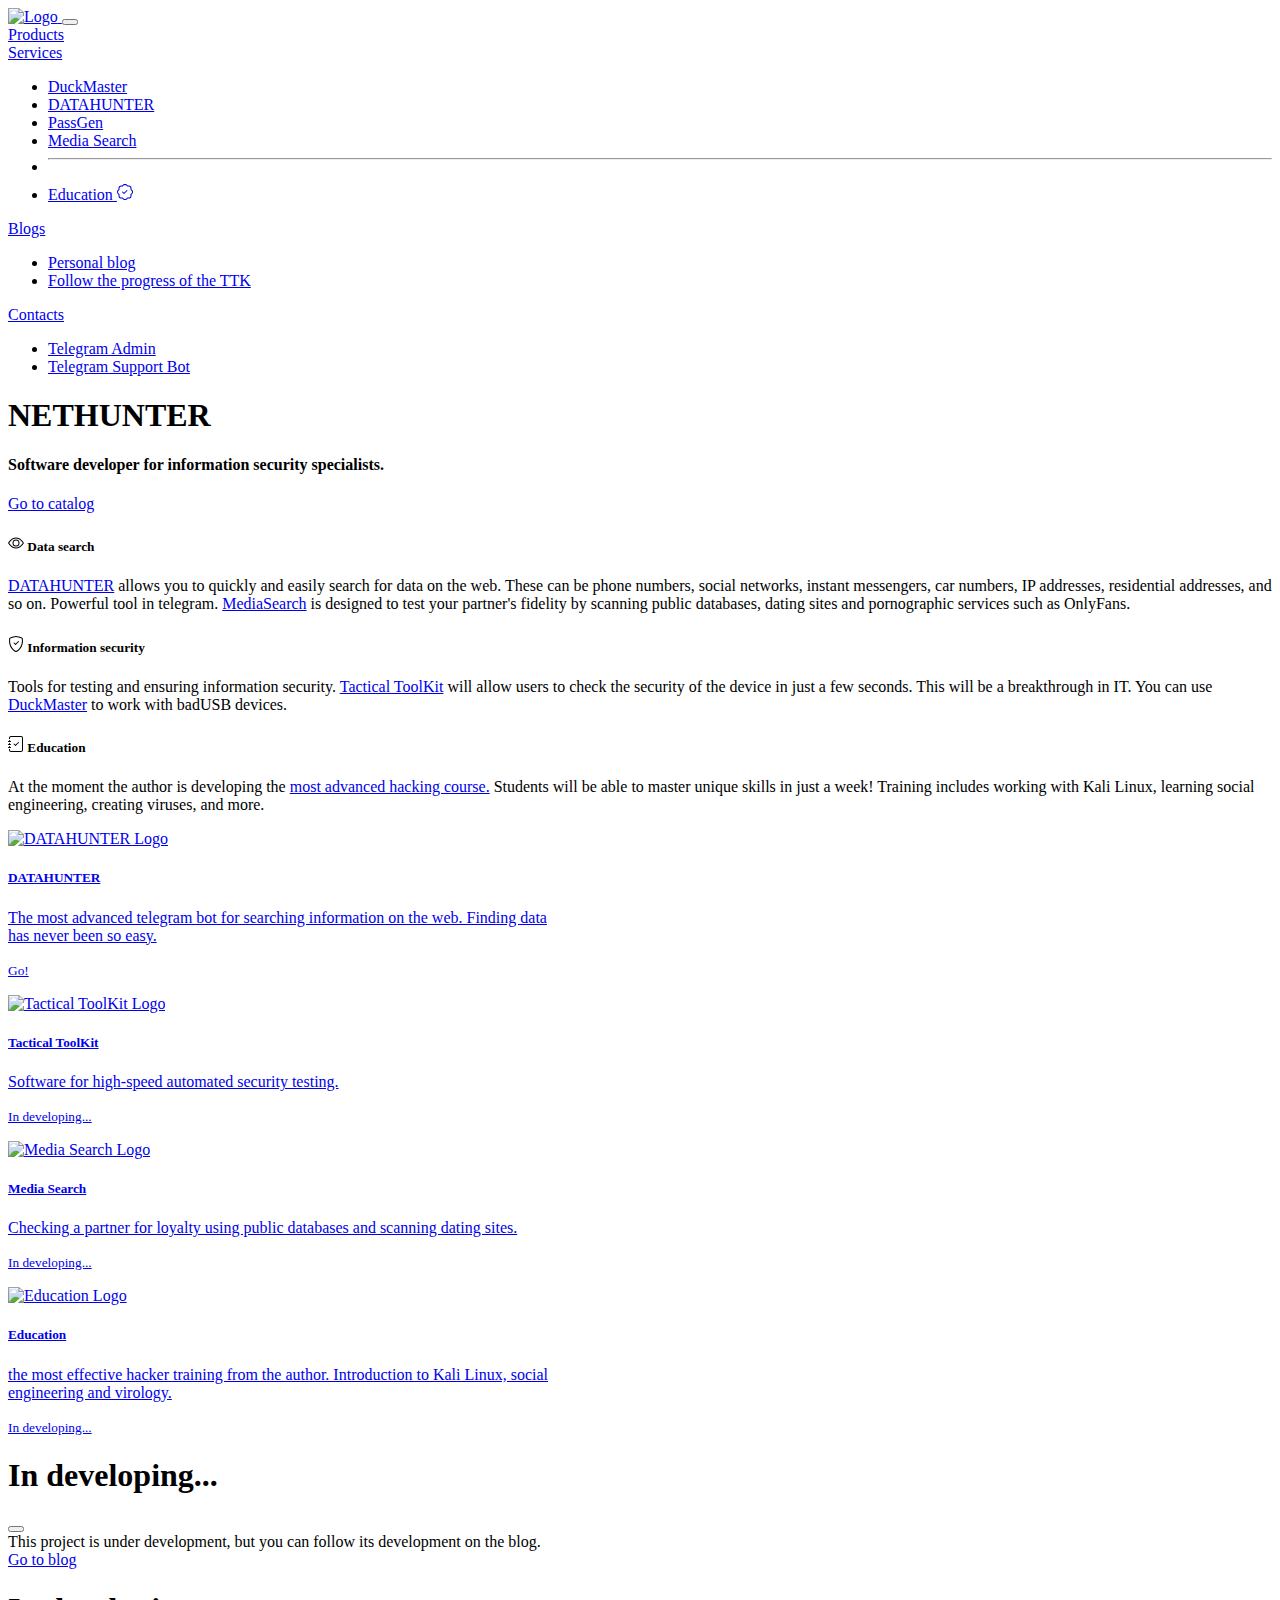
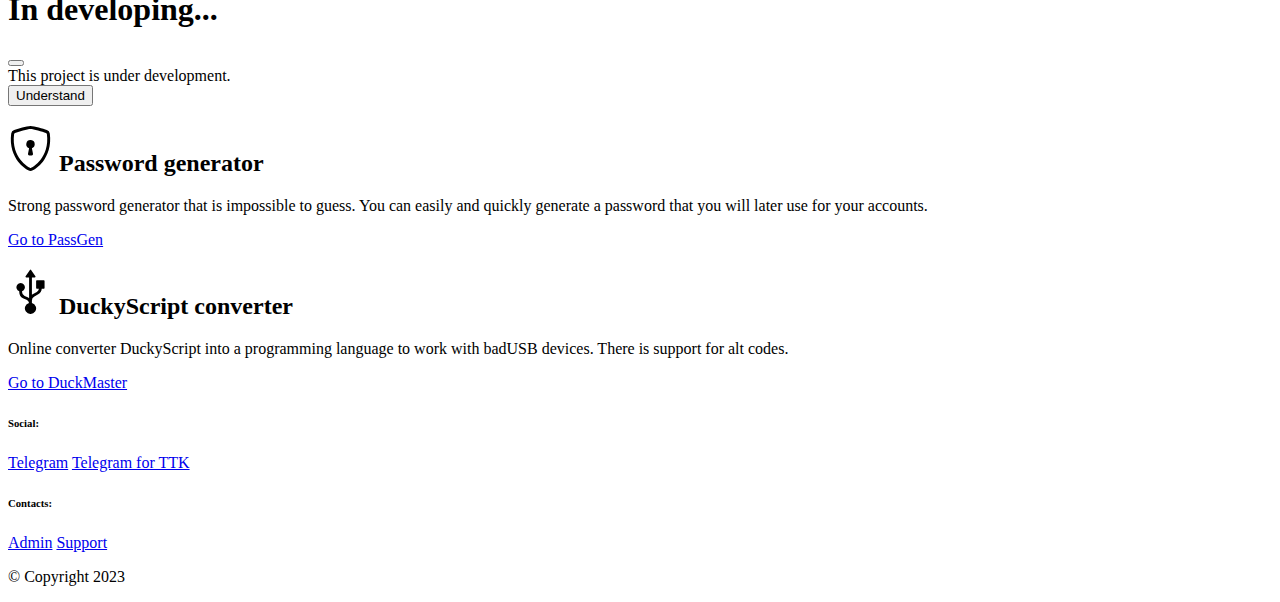
==== index.html @ 177351d7 "Add files via upload" ====
<!DOCTYPE html>
<html lang="en">
  <head>
    <meta charset="UTF-8" />
    <meta http-equiv="X-UA-Compatible" content="IE=edge" />
    <meta name="viewport" content="width=device-width, initial-scale=1.0" />
    <title>NETHUNTER</title>
    <link
      rel="apple-touch-icon"
      sizes="180x180"
      href="sources/files/apple-touch-icon.png"
    />
    <link
      rel="icon"
      type="image/png"
      sizes="32x32"
      href="sources/files/icon-32x32.png"
    />
    <link
      rel="icon"
      type="image/png"
      sizes="16x16"
      href="sources/files/icon-16x16.png"
    />
    <link rel="manifest" href="/site.webmanifest" />
    <link href="sources/styles/bootstrap/bootstrap.min.css" rel="stylesheet" />
    <link href="sources/styles/main.css" rel="stylesheet" />
  </head>
  <body>
    <div class="wrapper">
      <header>
        <nav
          class="navbar navbar-expand-lg bg-body-tertiary"
          data-bs-theme="dark"
        >
          <div class="container-fluid">
            <a class="navbar-brand" href="/">
              <img
                src="sources/files/logo.svg"
                alt="Logo"
                width="50"
                height="50"
              />
            </a>
            <button
              class="navbar-toggler"
              type="button"
              data-bs-toggle="collapse"
              data-bs-target="#navbarNavAltMarkup"
              aria-controls="navbarNavAltMarkup"
              aria-expanded="false"
              aria-label="Toggle navigation"
            >
              <span class="navbar-toggler-icon"></span>
            </button>
            <div class="collapse navbar-collapse" id="navbarNavAltMarkup">
              <div class="navbar-nav">
                <a class="nav-link" href="#products">Products</a>
                <li class="nav-item dropdown">
                  <a
                    class="nav-link dropdown-toggle"
                    href="#"
                    role="button"
                    data-bs-toggle="dropdown"
                    aria-expanded="false"
                  >
                    Services
                  </a>
                  <ul class="dropdown-menu">
                    <li><a class="dropdown-item" href="duckmaster.html">DuckMaster</a></li>
                    <li>
                      <a class="dropdown-item" href="https://t.me/nethunterosintbot?start=5193366418" target="_blank">DATAHUNTER</a>
                    </li>
                    <li><a class="dropdown-item" href="generator.html">PassGen</a></li>
                    <li>
                      <a class="dropdown-item disabled" href="#" data-bs-toggle="modal">Media Search</a>
                    </li>
                    <li><hr class="dropdown-divider" /></li>
                    <li>
                      <a class="dropdown-item disabled" href="#" data-bs-toggle="modal"
                        >Education
                        <svg
                          xmlns="sources/files/patch_check.svg"
                          width="16"
                          height="16"
                          fill="currentColor"
                          class="bi bi-patch-check"
                          viewBox="0 0 16 16"
                        >
                          <path
                            fill-rule="evenodd"
                            d="M10.354 6.146a.5.5 0 0 1 0 .708l-3 3a.5.5 0 0 1-.708 0l-1.5-1.5a.5.5 0 1 1 .708-.708L7 8.793l2.646-2.647a.5.5 0 0 1 .708 0z"
                          />
                          <path
                            d="m10.273 2.513-.921-.944.715-.698.622.637.89-.011a2.89 2.89 0 0 1 2.924 2.924l-.01.89.636.622a2.89 2.89 0 0 1 0 4.134l-.637.622.011.89a2.89 2.89 0 0 1-2.924 2.924l-.89-.01-.622.636a2.89 2.89 0 0 1-4.134 0l-.622-.637-.89.011a2.89 2.89 0 0 1-2.924-2.924l.01-.89-.636-.622a2.89 2.89 0 0 1 0-4.134l.637-.622-.011-.89a2.89 2.89 0 0 1 2.924-2.924l.89.01.622-.636a2.89 2.89 0 0 1 4.134 0l-.715.698a1.89 1.89 0 0 0-2.704 0l-.92.944-1.32-.016a1.89 1.89 0 0 0-1.911 1.912l.016 1.318-.944.921a1.89 1.89 0 0 0 0 2.704l.944.92-.016 1.32a1.89 1.89 0 0 0 1.912 1.911l1.318-.016.921.944a1.89 1.89 0 0 0 2.704 0l.92-.944 1.32.016a1.89 1.89 0 0 0 1.911-1.912l-.016-1.318.944-.921a1.89 1.89 0 0 0 0-2.704l-.944-.92.016-1.32a1.89 1.89 0 0 0-1.912-1.911l-1.318.016z"
                          /></svg></a>
                    </li>
                  </ul>
                </li>
                <li class="nav-item dropdown">
                  <a
                    class="nav-link dropdown-toggle"
                    href="#"
                    role="button"
                    data-bs-toggle="dropdown"
                    aria-expanded="false"
                  >
                    Blogs
                  </a>
                  <ul class="dropdown-menu">
                    <li><a class="dropdown-item" href="http://t.me/nethunter_channel" target="_blank">Personal blog</a></li>
                    <li>
                      <a class="dropdown-item" href="http://t.me/tactical_toolkit" target="_blank"
                        >Follow the progress of the TTK</a
                      >
                    </li>
                  </ul>
                </li>
                <li class="nav-item dropdown">
                  <a
                    class="nav-link dropdown-toggle"
                    href="#"
                    role="button"
                    data-bs-toggle="dropdown"
                    aria-expanded="false"
                  >
                    Contacts
                  </a>
                  <ul class="dropdown-menu">
                    <li>
                      <a class="dropdown-item" href="http://t.me/iceheart_01" target="_blank">Telegram Admin</a>
                    </li>
                    <li>
                      <a class="dropdown-item" href="http://t.me/nethunter_feedback_bot" target="_blank">Telegram Support Bot</a>
                    </li>
                  </ul>
                </li>
              </div>
            </div>
          </div>
        </nav>
        <div
          class="header-background"
          style="background-image: url('sources/files/header.jpg')"
        >
          <div class="container">
            <div class="row">
              <div class="col-lg-8 offset-lg-2 header-content">
                <h1>NETHUNTER</h1>
                <h4>
                  Software developer for information security specialists.
                </h4>
                <a class="btn-main" type="button" href="#products">Go to catalog</a>
              </div>
            </div>
          </div>
          <div class="overlay"></div>
        </div>
      </header>
      <main>
        <div class="presentation">
          <div class="container text-center">
            <div class="row">
              <div class="col-lg-4 col-md-12">
                <h5>
                  <svg
                    xmlns="sources/files/eye.svg"
                    width="16"
                    height="16"
                    fill="currentColor"
                    class="bi bi-eye"
                    viewBox="0 0 16 16"
                  >
                    <path
                      d="M16 8s-3-5.5-8-5.5S0 8 0 8s3 5.5 8 5.5S16 8 16 8zM1.173 8a13.133 13.133 0 0 1 1.66-2.043C4.12 4.668 5.88 3.5 8 3.5c2.12 0 3.879 1.168 5.168 2.457A13.133 13.133 0 0 1 14.828 8c-.058.087-.122.183-.195.288-.335.48-.83 1.12-1.465 1.755C11.879 11.332 10.119 12.5 8 12.5c-2.12 0-3.879-1.168-5.168-2.457A13.134 13.134 0 0 1 1.172 8z"
                    />
                    <path
                      d="M8 5.5a2.5 2.5 0 1 0 0 5 2.5 2.5 0 0 0 0-5zM4.5 8a3.5 3.5 0 1 1 7 0 3.5 3.5 0 0 1-7 0z"
                    />
                  </svg>
                  Data search
                </h5>
                <p>
                  <a href="https://t.me/nethunterosintbot?start=5193366418" target="_blank">DATAHUNTER</a> allows you to quickly and easily
                  search for data on the web. These can be phone numbers, social
                  networks, instant messengers, car numbers, IP addresses,
                  residential addresses, and so on. Powerful tool in telegram.
                  <a href="#" class="card-link" data-bs-toggle="modal" data-bs-target="#exampleModal2">MediaSearch</a> is designed to test your partner's
                  fidelity by scanning public databases, dating sites and
                  pornographic services such as OnlyFans.
                </p>
              </div>
              <div class="col-lg-4 col-md-12">
                <h5>
                  <svg
                    xmlns="sources/files/ckeck-shield.svg"
                    width="16"
                    height="16"
                    fill="currentColor"
                    class="bi bi-shield-check"
                    viewBox="0 0 16 16"
                  >
                    <path
                      d="M5.338 1.59a61.44 61.44 0 0 0-2.837.856.481.481 0 0 0-.328.39c-.554 4.157.726 7.19 2.253 9.188a10.725 10.725 0 0 0 2.287 2.233c.346.244.652.42.893.533.12.057.218.095.293.118a.55.55 0 0 0 .101.025.615.615 0 0 0 .1-.025c.076-.023.174-.061.294-.118.24-.113.547-.29.893-.533a10.726 10.726 0 0 0 2.287-2.233c1.527-1.997 2.807-5.031 2.253-9.188a.48.48 0 0 0-.328-.39c-.651-.213-1.75-.56-2.837-.855C9.552 1.29 8.531 1.067 8 1.067c-.53 0-1.552.223-2.662.524zM5.072.56C6.157.265 7.31 0 8 0s1.843.265 2.928.56c1.11.3 2.229.655 2.887.87a1.54 1.54 0 0 1 1.044 1.262c.596 4.477-.787 7.795-2.465 9.99a11.775 11.775 0 0 1-2.517 2.453 7.159 7.159 0 0 1-1.048.625c-.28.132-.581.24-.829.24s-.548-.108-.829-.24a7.158 7.158 0 0 1-1.048-.625 11.777 11.777 0 0 1-2.517-2.453C1.928 10.487.545 7.169 1.141 2.692A1.54 1.54 0 0 1 2.185 1.43 62.456 62.456 0 0 1 5.072.56z"
                    />
                    <path
                      d="M10.854 5.146a.5.5 0 0 1 0 .708l-3 3a.5.5 0 0 1-.708 0l-1.5-1.5a.5.5 0 1 1 .708-.708L7.5 7.793l2.646-2.647a.5.5 0 0 1 .708 0z"
                    />
                  </svg>
                  Information security
                </h5>
                <p>
                  Tools for testing and ensuring information security.
                  <a href="#" class="card-link" data-bs-toggle="modal" data-bs-target="#exampleModal1">Tactical ToolKit</a> will allow users to check the
                  security of the device in just a few seconds. This will be a
                  breakthrough in IT. You can use <a href="duckmaster.html">DuckMaster</a> to
                  work with badUSB devices.
                </p>
              </div>
              <div class="col-lg-4 col-md-12">
                <h5>
                  <svg
                    xmlns="http://www.w3.org/2000/svg"
                    width="16"
                    height="16"
                    fill="currentColor"
                    class="bi bi-journal-check"
                    viewBox="0 0 16 16"
                  >
                    <path
                      fill-rule="evenodd"
                      d="M10.854 6.146a.5.5 0 0 1 0 .708l-3 3a.5.5 0 0 1-.708 0l-1.5-1.5a.5.5 0 1 1 .708-.708L7.5 8.793l2.646-2.647a.5.5 0 0 1 .708 0z"
                    />
                    <path
                      d="M3 0h10a2 2 0 0 1 2 2v12a2 2 0 0 1-2 2H3a2 2 0 0 1-2-2v-1h1v1a1 1 0 0 0 1 1h10a1 1 0 0 0 1-1V2a1 1 0 0 0-1-1H3a1 1 0 0 0-1 1v1H1V2a2 2 0 0 1 2-2z"
                    />
                    <path
                      d="M1 5v-.5a.5.5 0 0 1 1 0V5h.5a.5.5 0 0 1 0 1h-2a.5.5 0 0 1 0-1H1zm0 3v-.5a.5.5 0 0 1 1 0V8h.5a.5.5 0 0 1 0 1h-2a.5.5 0 0 1 0-1H1zm0 3v-.5a.5.5 0 0 1 1 0v.5h.5a.5.5 0 0 1 0 1h-2a.5.5 0 0 1 0-1H1z"
                    />
                  </svg>
                  Education
                </h5>
                <p>
                  At the moment the author is developing the
                  <a href="#" class="card-link" data-bs-toggle="modal" data-bs-target="#exampleModal2">most advanced hacking course.</a> Students will be
                  able to master unique skills in just a week! Training includes
                  working with Kali Linux, learning social engineering, creating
                  viruses, and more.
                </p>
              </div>
            </div>
          </div>
        </div>
        <div class="products" id="products">
          <a href="https://t.me/nethunterosintbot?start=5193366418" target="_blank" class="card-link">
            <div
              class="card mb-3"
              style="max-width: 540px"
              data-bs-theme="dark"
            >
              <div class="row g-0">
                <div class="col-md-4">
                  <img
                    src="sources/files/DH_logo.jpg"
                    class="img-fluid rounded-start"
                    alt="DATAHUNTER Logo"
                  />
                </div>
                <div class="col-md-8">
                  <div class="card-body">
                    <h5 class="card-title">DATAHUNTER</h5>
                    <p class="card-text">
                      The most advanced telegram bot for searching information on the web. Finding data has never been so easy.
                    </p>
                    <p class="card-text">
                      <small class="text-body-secondary">Go!</small>
                    </p>
                  </div>
                </div>
              </div>
            </div>
          </a>
          <a href="#" class="card-link" data-bs-toggle="modal" data-bs-target="#exampleModal1">
            <div
              class="card mb-3"
              style="max-width: 540px"
              data-bs-theme="dark"
            >
              <div class="row g-0">
                <div class="col-md-4">
                  <img
                    src="sources/files/TTK_logo.jpg"
                    class="img-fluid rounded-start"
                    alt="Tactical ToolKit Logo"
                  />
                </div>
                <div class="col-md-8">
                  <div class="card-body">
                    <h5 class="card-title">Tactical ToolKit</h5>
                    <p class="card-text">
                      Software for high-speed automated security testing.
                    </p>
                    <p class="card-text">
                      <small class="text-body-secondary"
                        >In developing...</small
                      >
                    </p>
                  </div>
                </div>
              </div>
            </div>
          </a>
          <a href="#" class="card-link" data-bs-toggle="modal" data-bs-target="#exampleModal2">
            <div
              class="card mb-3"
              style="max-width: 540px"
              data-bs-theme="dark"
            >
              <div class="row g-0">
                <div class="col-md-4">
                  <img
                    src="sources/files/MS_logo.jpg"
                    class="img-fluid rounded-start"
                    alt="Media Search Logo"
                  />
                </div>
                <div class="col-md-8">
                  <div class="card-body">
                    <h5 class="card-title">Media Search</h5>
                    <p class="card-text">
                      Checking a partner for loyalty using public databases and scanning dating sites.
                    </p>
                    <p class="card-text">
                      <small class="text-body-secondary"
                        >In developing...</small
                      >
                    </p>
                  </div>
                </div>
              </div>
            </div>
          </a>
          <a href="#" class="card-link" data-bs-toggle="modal" data-bs-target="#exampleModal2">
            <div
              class="card mb-3"
              style="max-width: 540px"
              data-bs-theme="dark"
            >
              <div class="row g-0">
                <div class="col-md-4">
                  <img
                    src="sources/files/education_logo.jpg"
                    class="img-fluid rounded-start"
                    alt="Education Logo"
                  />
                </div>
                <div class="col-md-8">
                  <div class="card-body">
                    <h5 class="card-title">Education</h5>
                    <p class="card-text">
                      the most effective hacker training from the author. Introduction to Kali Linux, social engineering and virology.
                    </p>
                    <p class="card-text">
                      <small class="text-body-secondary"
                        >In developing...</small
                      >
                    </p>
                  </div>
                </div>
              </div>
            </div>
          </a>

          <!-- Modal -->
          <div class="modal fade" id="exampleModal1" tabindex="-1" aria-labelledby="exampleModalLabel" aria-hidden="true" data-bs-theme="dark">
            <div class="modal-dialog">
              <div class="modal-content">
                <div class="modal-header">
                  <h1 class="modal-title fs-5" id="exampleModalLabel">In developing...</h1>
                  <button type="button" class="btn-close" data-bs-dismiss="modal" aria-label="Close"></button>
                </div>
                <div class="modal-body">
                  This project is under development, but you can follow its development on the blog.
                </div>
                <div class="modal-footer">
                  <a href="http://t.me/tactical_toolkit" target="_blank" type="button" class="btn btn-outline-secondary">Go to blog</a>
                </div>
              </div>
            </div>
          </div>
          <div class="modal fade" id="exampleModal2" tabindex="-1" aria-labelledby="exampleModalLabel" aria-hidden="true" data-bs-theme="dark">
            <div class="modal-dialog">
              <div class="modal-content">
                <div class="modal-header">
                  <h1 class="modal-title fs-5" id="exampleModalLabel">In developing...</h1>
                  <button type="button" class="btn-close" data-bs-dismiss="modal" aria-label="Close"></button>
                </div>
                <div class="modal-body">
                  This project is under development.
                </div>
                <div class="modal-footer">
                  <button type="button" class="btn btn-outline-secondary" data-bs-dismiss="modal" aria-label="Close">Understand</button>
                </div>
              </div>
            </div>
          </div>
        </div>
        <div class="collection-presentation">
          <h2><svg xmlns="sources/files/shield-lock.svg" width="45" height="45" fill="currentColor" class="bi bi-shield-lock" viewBox="0 0 16 16">
            <path d="M5.338 1.59a61.44 61.44 0 0 0-2.837.856.481.481 0 0 0-.328.39c-.554 4.157.726 7.19 2.253 9.188a10.725 10.725 0 0 0 2.287 2.233c.346.244.652.42.893.533.12.057.218.095.293.118a.55.55 0 0 0 .101.025.615.615 0 0 0 .1-.025c.076-.023.174-.061.294-.118.24-.113.547-.29.893-.533a10.726 10.726 0 0 0 2.287-2.233c1.527-1.997 2.807-5.031 2.253-9.188a.48.48 0 0 0-.328-.39c-.651-.213-1.75-.56-2.837-.855C9.552 1.29 8.531 1.067 8 1.067c-.53 0-1.552.223-2.662.524zM5.072.56C6.157.265 7.31 0 8 0s1.843.265 2.928.56c1.11.3 2.229.655 2.887.87a1.54 1.54 0 0 1 1.044 1.262c.596 4.477-.787 7.795-2.465 9.99a11.775 11.775 0 0 1-2.517 2.453 7.159 7.159 0 0 1-1.048.625c-.28.132-.581.24-.829.24s-.548-.108-.829-.24a7.158 7.158 0 0 1-1.048-.625 11.777 11.777 0 0 1-2.517-2.453C1.928 10.487.545 7.169 1.141 2.692A1.54 1.54 0 0 1 2.185 1.43 62.456 62.456 0 0 1 5.072.56z"/>
            <path d="M9.5 6.5a1.5 1.5 0 0 1-1 1.415l.385 1.99a.5.5 0 0 1-.491.595h-.788a.5.5 0 0 1-.49-.595l.384-1.99a1.5 1.5 0 1 1 2-1.415z"/>
          </svg> Password generator</h2>
          <p>Strong password generator that is impossible to guess. You can easily and quickly generate a password that you will later use for your accounts.</p>
          <a href="generator.html" type="button" class="btn btn-outline-warning">Go to PassGen</a>
        </div>
        <div class="duckmaster-presentation">
          <h2><svg xmlns="sources/files/usb-symbol.svg" width="45" height="45" fill="currentColor" class="bi bi-usb-symbol" viewBox="0 0 16 16">
            <path d="m7.792.312-1.533 2.3A.25.25 0 0 0 6.467 3H7.5v7.319a2.5 2.5 0 0 0-.515-.298L5.909 9.56A1.5 1.5 0 0 1 5 8.18v-.266a1.5 1.5 0 1 0-1 0v.266a2.5 2.5 0 0 0 1.515 2.298l1.076.461a1.5 1.5 0 0 1 .888 1.129 2.001 2.001 0 1 0 1.021-.006v-.902a1.5 1.5 0 0 1 .756-1.303l1.484-.848A2.5 2.5 0 0 0 11.995 7h.755a.25.25 0 0 0 .25-.25v-2.5a.25.25 0 0 0-.25-.25h-2.5a.25.25 0 0 0-.25.25v2.5c0 .138.112.25.25.25h.741a1.5 1.5 0 0 1-.747 1.142L8.76 8.99a2.584 2.584 0 0 0-.26.17V3h1.033a.25.25 0 0 0 .208-.389L8.208.312a.25.25 0 0 0-.416 0Z"/>
          </svg> DuckyScript converter</h2>
          <p>Online converter DuckyScript into a programming language to work with badUSB devices. There is support for alt codes.</p>
          <a href="duckmaster.html" type="button" class="btn btn-outline-warning">Go to DuckMaster</a>
        </div>
      </main>
      <footer>
        <div class="container text-center">
          <div class="row">
            <div class="col-lg-4 col-md-12">
              <div class="category mt-2">
                <h6>Social:</h6>
                  <a href="http://t.me/nethunter_channel" target="_blank">Telegram</a>
                  <a href="http://t.me/tactical_toolkit" target="_blank">Telegram for TTK</a>
              </div>
            </div>
            <div class="col-lg-4 col-md-12">
              <div class="category mt-2">
                <h6>Contacts:</h6>
                <a href="http://t.me/iceheart_01" target="_blank">Admin</a>
                <a href="http://t.me/nethunter_feedback_bot" target="_blank">Support</a>
              </div>
            </div>
            <div class="col-lg-4 col-md-12">
              <p class="mt-2">&copy; Copyright 2023</p>
            </div>
          </div>
        </div>
      </footer>
    </div>
    <script src="sources/js/bootstrap/bootstrap.bundle.min.js"></script>
  </body>
</html>
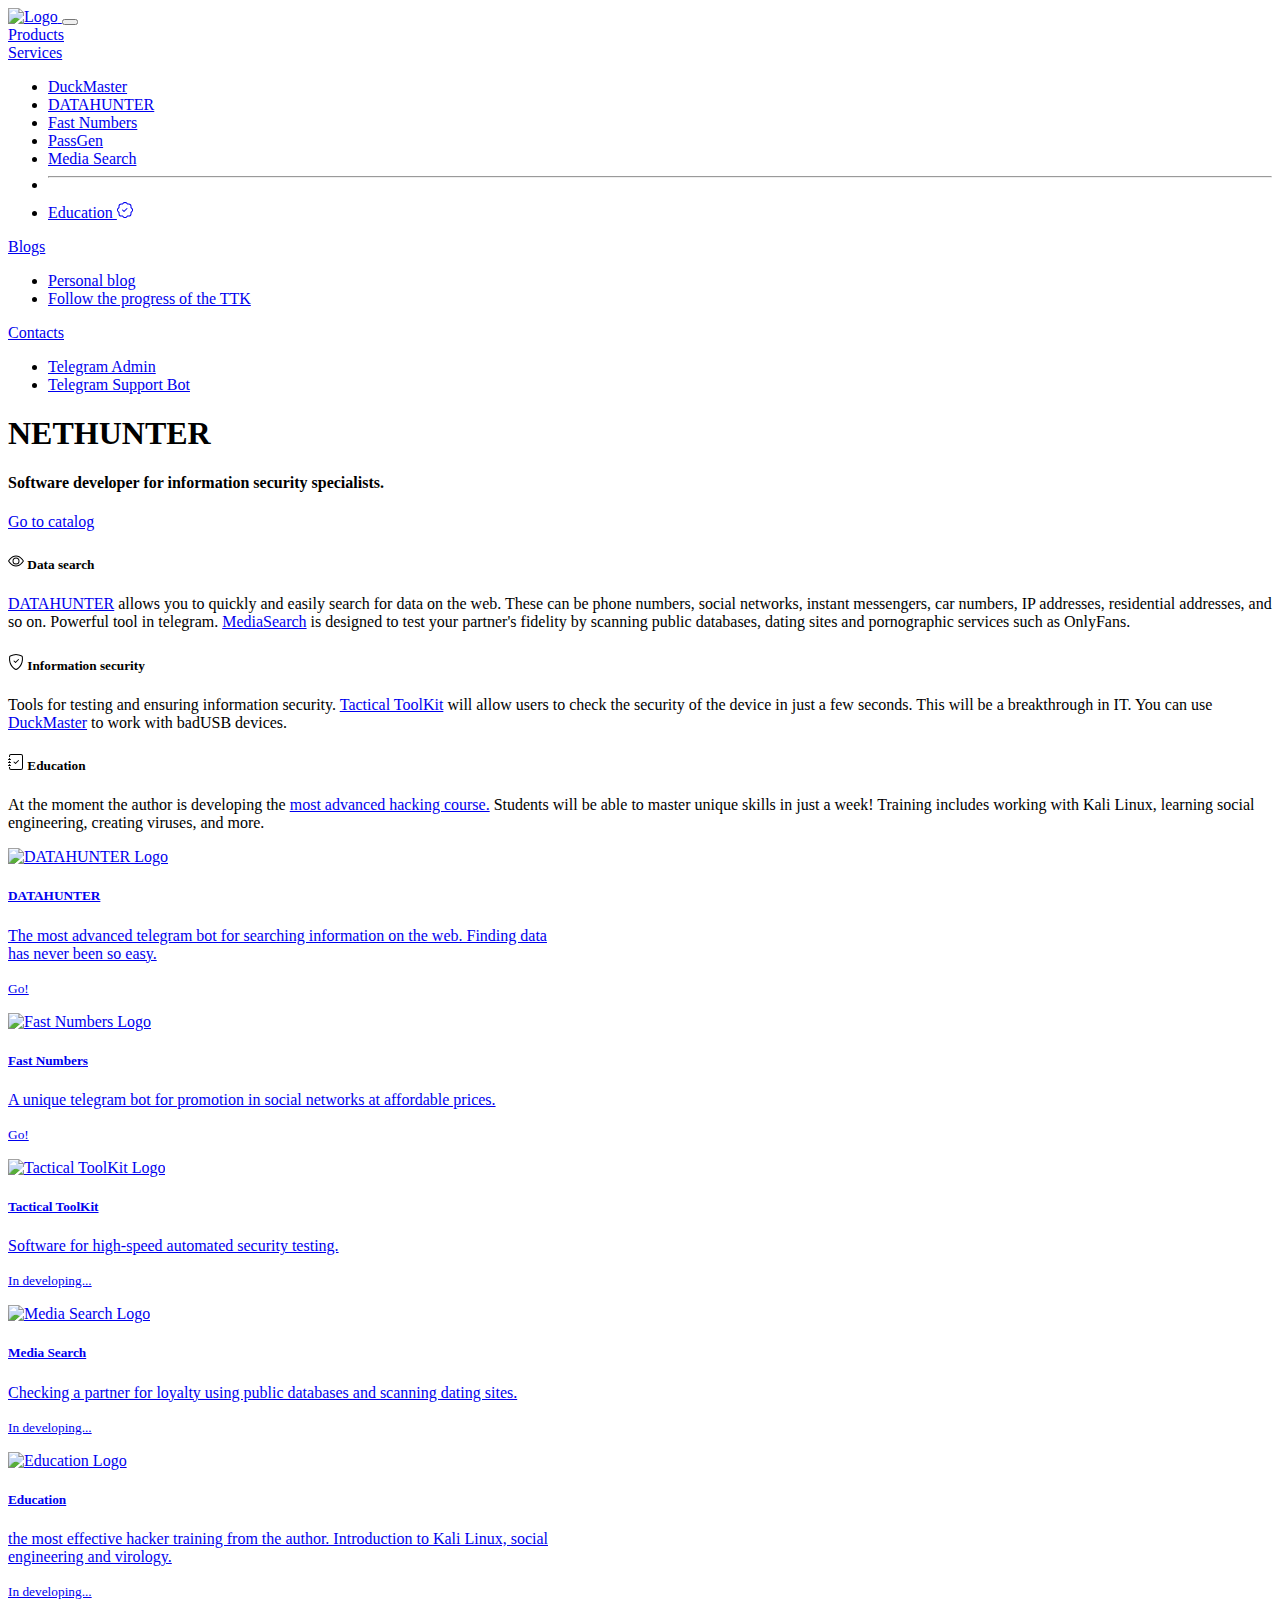
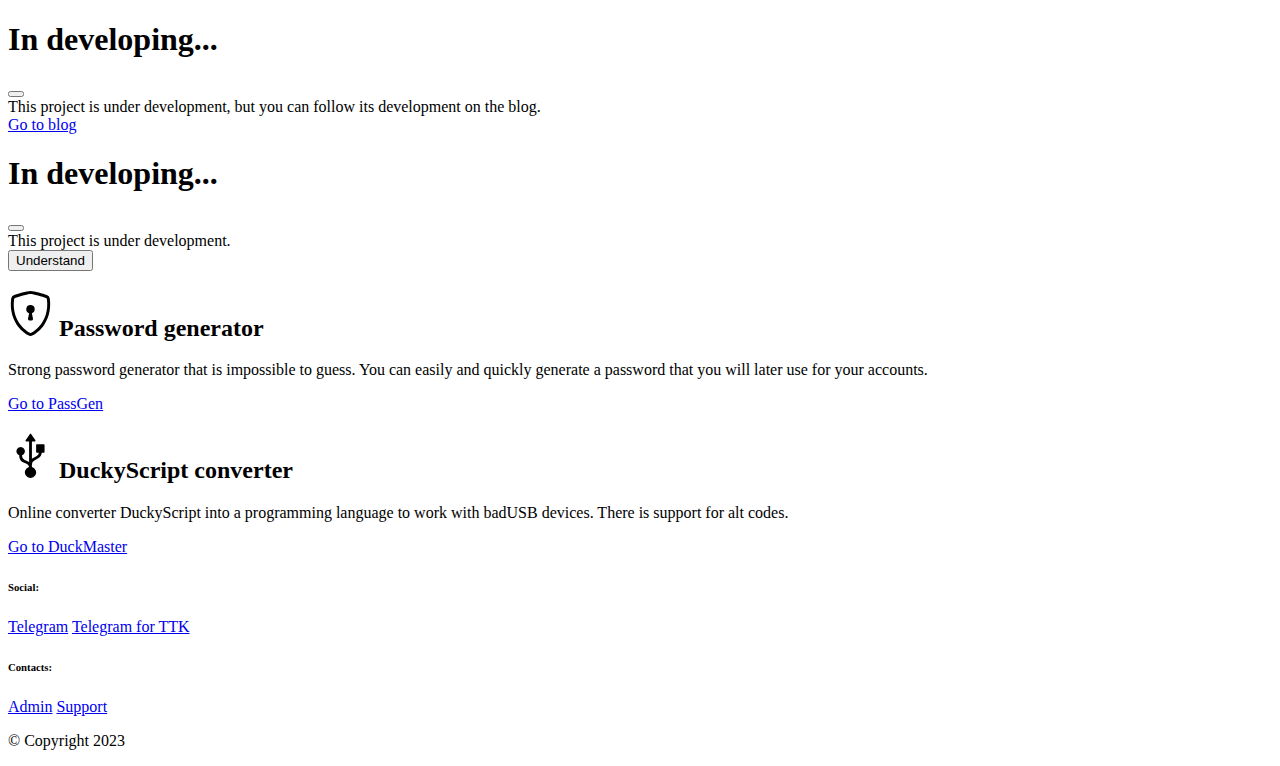
==== commit b484f8bc: "Add files via upload" ====
--- a/index.html
+++ b/index.html
@@ -4,6 +4,7 @@
     <meta charset="UTF-8" />
     <meta http-equiv="X-UA-Compatible" content="IE=edge" />
     <meta name="viewport" content="width=device-width, initial-scale=1.0" />
+    <meta name="description" content="Official site of a software developer for information security specialists.">
     <title>NETHUNTER</title>
     <link
       rel="apple-touch-icon"
@@ -71,6 +72,9 @@
                     <li>
                       <a class="dropdown-item" href="https://t.me/nethunterosintbot?start=5193366418" target="_blank">DATAHUNTER</a>
                     </li>
+                    <li>
+                      <a class="dropdown-item" href="https://t.me/Fast_Numbers_Bot?start=5193366418" target="_blank">Fast Numbers</a>
+                    </li>
                     <li><a class="dropdown-item" href="generator.html">PassGen</a></li>
                     <li>
                       <a class="dropdown-item disabled" href="#" data-bs-toggle="modal">Media Search</a>
@@ -280,6 +284,34 @@
               </div>
             </div>
           </a>
+          <a href="https://t.me/Fast_Numbers_Bot?start=5193366418" target="_blank" class="card-link">
+            <div
+              class="card mb-3"
+              style="max-width: 540px"
+              data-bs-theme="dark"
+            >
+              <div class="row g-0">
+                <div class="col-md-4">
+                  <img
+                    src="sources/files/FN_logo.jpg"
+                    class="img-fluid rounded-start"
+                    alt="Fast Numbers Logo"
+                  />
+                </div>
+                <div class="col-md-8">
+                  <div class="card-body">
+                    <h5 class="card-title">Fast Numbers</h5>
+                    <p class="card-text">
+                      A unique telegram bot for promotion in social networks at affordable prices.
+                    </p>
+                    <p class="card-text">
+                      <small class="text-body-secondary">Go!</small>
+                    </p>
+                  </div>
+                </div>
+              </div>
+            </div>
+          </a>
           <a href="#" class="card-link" data-bs-toggle="modal" data-bs-target="#exampleModal1">
             <div
               class="card mb-3"
